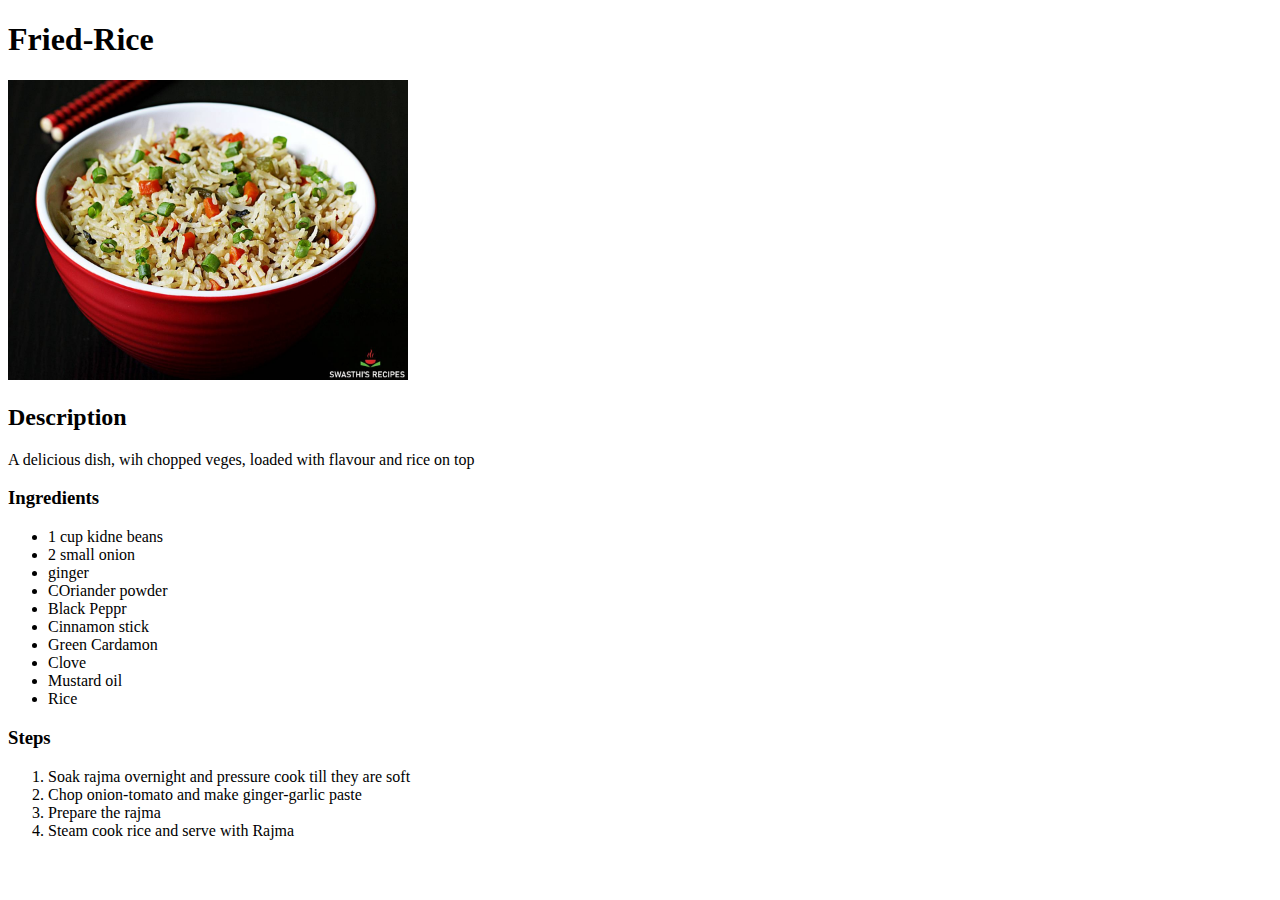
==== recipes/friedrice.html @ 5b1ea8d2 "saving the enire project" ====
<!DOCTYPE html>
<html lang="en">
<head>
    <meta charset="UTF-8">
    <meta name="viewport" content="width=device-width, initial-scale=1.0">
    <title>Document</title>
</head>
<body>
    <h1>Fried-Rice</h1>
    <img src="images/fried-rice.jpg" alt="a bowl of delicios fried rice with sprinkled veges" width="400px">
    <h2>Description</h2>
<p>A delicious dish, wih chopped veges, loaded with flavour and rice on top</p>
<h3>Ingredients</h3>
<ul>
    <li>1 cup kidne beans</li>
    <li>2 small onion</li>
    <li>ginger</li>
    <li>COriander powder</li>
    <li>Black Peppr</li>
    <li>Cinnamon stick</li>
    <li>Green Cardamon</li>
    <li>Clove</li>
    <li>Mustard oil</li>
    <li>Rice</li>

</ul>
<h3>Steps</h3>
<ol>
    <li>Soak rajma overnight and pressure cook till they are soft</li>
    <li>Chop onion-tomato and make ginger-garlic paste</li>
    <li>Prepare the rajma</li>
    <li>Steam cook rice and serve with Rajma</li>

</ol>
</body>
</html>
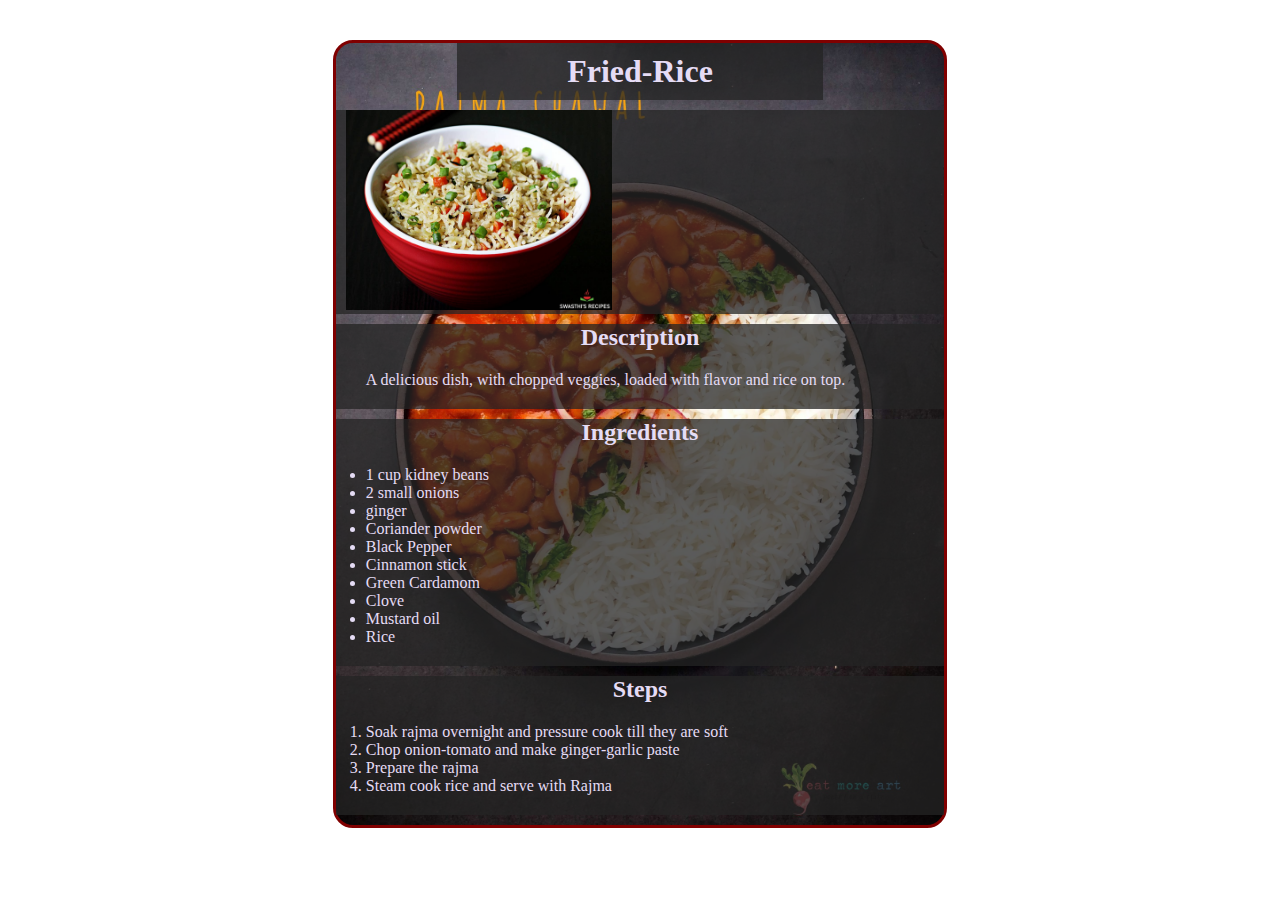
==== commit bb723a8b: "stuck at verticallt aligning elements before studying flexbox" ====
--- a/recipes/friedrice.html
+++ b/recipes/friedrice.html
@@ -3,34 +3,45 @@
 <head>
     <meta charset="UTF-8">
     <meta name="viewport" content="width=device-width, initial-scale=1.0">
+    <link rel="stylesheet" href="style.css">
     <title>Document</title>
 </head>
 <body>
-    <h1>Fried-Rice</h1>
-    <img src="images/fried-rice.jpg" alt="a bowl of delicios fried rice with sprinkled veges" width="400px">
-    <h2>Description</h2>
-<p>A delicious dish, wih chopped veges, loaded with flavour and rice on top</p>
-<h3>Ingredients</h3>
-<ul>
-    <li>1 cup kidne beans</li>
-    <li>2 small onion</li>
-    <li>ginger</li>
-    <li>COriander powder</li>
-    <li>Black Peppr</li>
-    <li>Cinnamon stick</li>
-    <li>Green Cardamon</li>
-    <li>Clove</li>
-    <li>Mustard oil</li>
-    <li>Rice</li>
-
-</ul>
-<h3>Steps</h3>
-<ol>
-    <li>Soak rajma overnight and pressure cook till they are soft</li>
-    <li>Chop onion-tomato and make ginger-garlic paste</li>
-    <li>Prepare the rajma</li>
-    <li>Steam cook rice and serve with Rajma</li>
-
-</ol>
+    <div class="container">
+        <div class="title">
+            <h1>Fried-Rice</h1>
+        </div>
+        <div class="image">
+            <img src="images/fried-rice.jpg" alt="a bowl of delicious fried rice with sprinkled veggies" width="400px">
+        </div>
+        <div class="description">
+            <h2>Description</h2>
+            <p>A delicious dish, with chopped veggies, loaded with flavor and rice on top.</p>
+        </div>
+        <div class="ingredients">
+            <h2>Ingredients</h2>
+            <ul class="recipe">
+                <li>1 cup kidney beans</li>
+                <li>2 small onions</li>
+                <li>ginger</li>
+                <li>Coriander powder</li>
+                <li>Black Pepper</li>
+                <li>Cinnamon stick</li>
+                <li>Green Cardamom</li>
+                <li>Clove</li>
+                <li>Mustard oil</li>
+                <li>Rice</li>
+            </ul>
+        </div>
+        <div class="process">
+            <h2>Steps</h2>
+            <ol>
+                <li>Soak rajma overnight and pressure cook till they are soft</li>
+                <li>Chop onion-tomato and make ginger-garlic paste</li>
+                <li>Prepare the rajma</li>
+                <li>Steam cook rice and serve with Rajma</li>
+            </ol>
+        </div>
+    </div>
 </body>
-</html>+</html>
--- a/recipes/style.css
+++ b/recipes/style.css
@@ -0,0 +1,49 @@
+body{
+    width:80vw;
+    margin:40px auto;
+}
+*{
+    box-sizing: border-box;
+    margin:0;
+    padding:0;
+}
+.container{
+    width:60%;
+    margin:0 auto;
+background: antiquewhite;
+background-image:url("images/rc.jpg");
+background-size: cover;
+background-repeat: no-repeat;
+background-position: center center;
+border:3px solid maroon;
+border-radius: 20px;
+}
+.container > *{
+    background: rgba(36, 36, 36,0.75);
+    color:rgb(229, 220, 245);
+padding:0 10px;
+margin:10px 0;
+}
+.container > * > *:first-child{
+   text-align: center;
+}
+.title{
+    text-align: center;
+    color:rgb(229, 220, 245);
+    width:60%;
+    margin:0 auto;
+    padding:10px 0;
+}
+.title *{
+margin:0;
+}
+.image{
+    margin:10px auto;
+}
+.image img{
+    height:200px;
+    width:auto;
+}
+ul,ol,p{
+    padding:20px 20px;
+}
